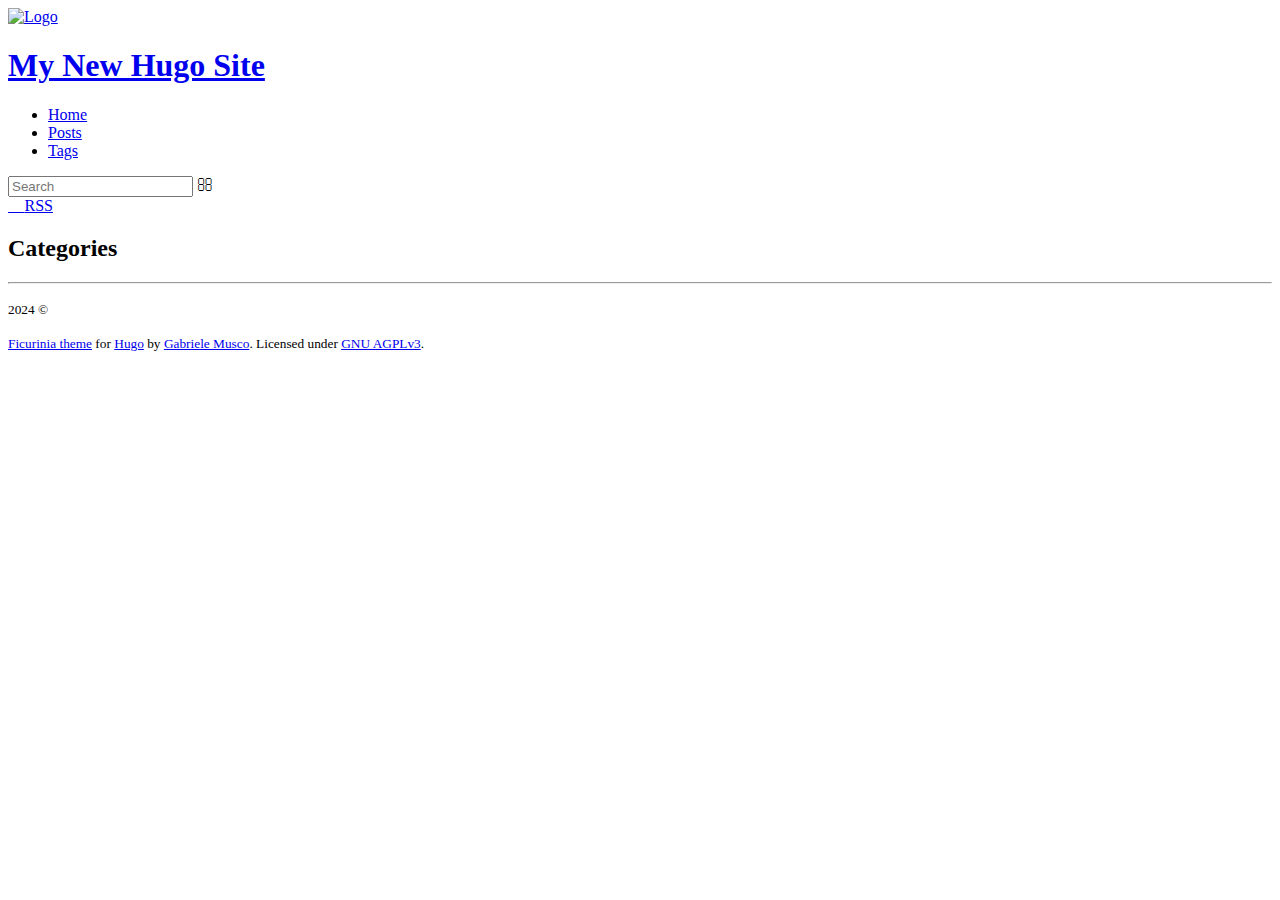
==== public/categories/index.html @ 9516e4e6 "add workflow" ====
<!DOCTYPE html>
<html class="" lang="en-us"><head><script src="/livereload.js?mindelay=10&amp;v=2&amp;port=1313&amp;path=livereload" data-no-instant defer></script>
    
    <meta name="robots" content="noai, noimageai">
    <meta name="viewport" content="width=device-width" />
    <meta http-equiv="Content-Type" content="text/html;charset=UTF-8" />
    <meta http-equiv="X-UA-Compatible" content="IE=7" />

    
        
          <link href="http://localhost:1313/categories/index.xml" rel="alternate" type="application/rss+xml" title="My New Hugo Site" />
          <link href="http://localhost:1313/categories/index.xml" rel="feed" type="application/rss+xml" title="My New Hugo Site" />
        
    <link
    rel="icon"
    href='/favicon.png'
/>
<link
    rel="shortcut icon"
    href='/favicon.ico'
    type="image/x-icon"
/>
<link
    rel="apple-touch-icon"
    href='/apple-touch-icon.png'
/>

<title>
        
            Categories  &ndash;
        
        My New Hugo Site
    </title>

    
    <link href="/symbols-nerd-font/symbols-nerd-font.css" rel="stylesheet" />
    <link href="/jetbrains-mono/jetbrains-mono.css" rel="stylesheet" />

    
    
    <link type="text/css" rel="stylesheet" href=http://localhost:1313/css/styles.abbd6311bb4b6ca58f8e7398140529245ae0f6428b759fcd830742eee2619eabb900ba9914a9affb82aa9a16a9b9ea727bb315315a976a0db0e7513a5f12c504.css integrity="sha512-q71jEbtLbKWPjnOYFAUpJFrg9kKLdZ/NgwdC7uJhnqu5ALqZFKmv&#43;4Kqmhapuepye7MVMVqXag2w51E6XxLFBA==" />
<meta name="author" content="" />

    

<meta property="og:site_name"
    content='My New Hugo Site' />

    <meta property="og:title"
        content='My New Hugo Site' />
    
    <meta property="og:type" content="blog" />
    <meta property="og:image"
        content='http://localhost:1313/img/icon.svg' />

<meta name="twitter:card" content="summary_large_image" />
<meta property="twitter:domain"
      content='localhost:1313'
/>
<meta property="twitter:url" content="http://localhost:1313/categories/" />


    <meta name="twitter:title"
        content='My New Hugo Site' />
    
    <meta name="twitter:image"
        content='http://localhost:1313/img/icon.svg' />

<link rel="manifest" href="/manifest/index.json" />
</head>


<body>
        <div id="baseContainer"><header class="">
<div class="titleAndSearchContainer">
        <div id="titleContainer">
            
                <a class="unstyledLink" href="/">
                    <img src='/logo.svg' alt='Logo'/>
                </a>
            
            <div class="rightOfLogo">
                <div class="titleAndHamburger">
                    <h1>
                        <a class="unstyledLink" href="/">My New Hugo Site</a>
                        
                    </h1>
                    
                </div>
                <div id="wide_nav"><nav>
    
    <ul id="main-nav">
        <li><a href="/">Home</a></li>
        
            <li><a href="/posts/">Posts</a></li>
        
        
        
        
        
        
        
            <li><a href="/tags/">Tags</a></li>
        
        
    </ul>
</nav>
</div>
            </div>
        </div>
        <div class="search">
    <input id="searchbar" type="text" placeholder='Search' />
    <span class="nerdlink" onclick="newSearch();">&#xf002;</span>
</div>
<script>
    function newSearch() {
        let term = searchbar.value.trim();
        if (!term) return;
        location.href = `/search/?q=${term}`;
    }
    searchbar.onkeyup = (ev) => {if (ev.keyCode == 13) newSearch()};
</script>

    </div>
    <div id="links">
        <a
    
        rel="noreferrer"
    
    target="_blank"
    class="nerdlink"
    href="/index.xml">
    
    
        &#xf09e;
    
    <span>
        RSS
    </span>
</a>

        
        
    </div>
    

</header>
<div id="contentContainer">
                <div id="content">
                    <main>
    <h2>
    
    
    
    
        Categories
    
</h2>
<ul class="list">
    
        
    
</ul>


                    </main><footer>
    <hr />

<p><small>
        2024 &copy; 
    </small></p>
    <p><small>
        <a href='https://gitlab.com/gabmus/hugo-ficurinia'>Ficurinia theme</a> for <a href='https://gohugo.io'>Hugo</a> by <a href='https://gabmus.org'>Gabriele Musco</a>. Licensed under <a href='https://www.gnu.org/licenses/agpl-3.0.html'>GNU AGPLv3</a>.
    </small></p>
</footer>
</div>
            </div>
        </div>


</body>
</html>
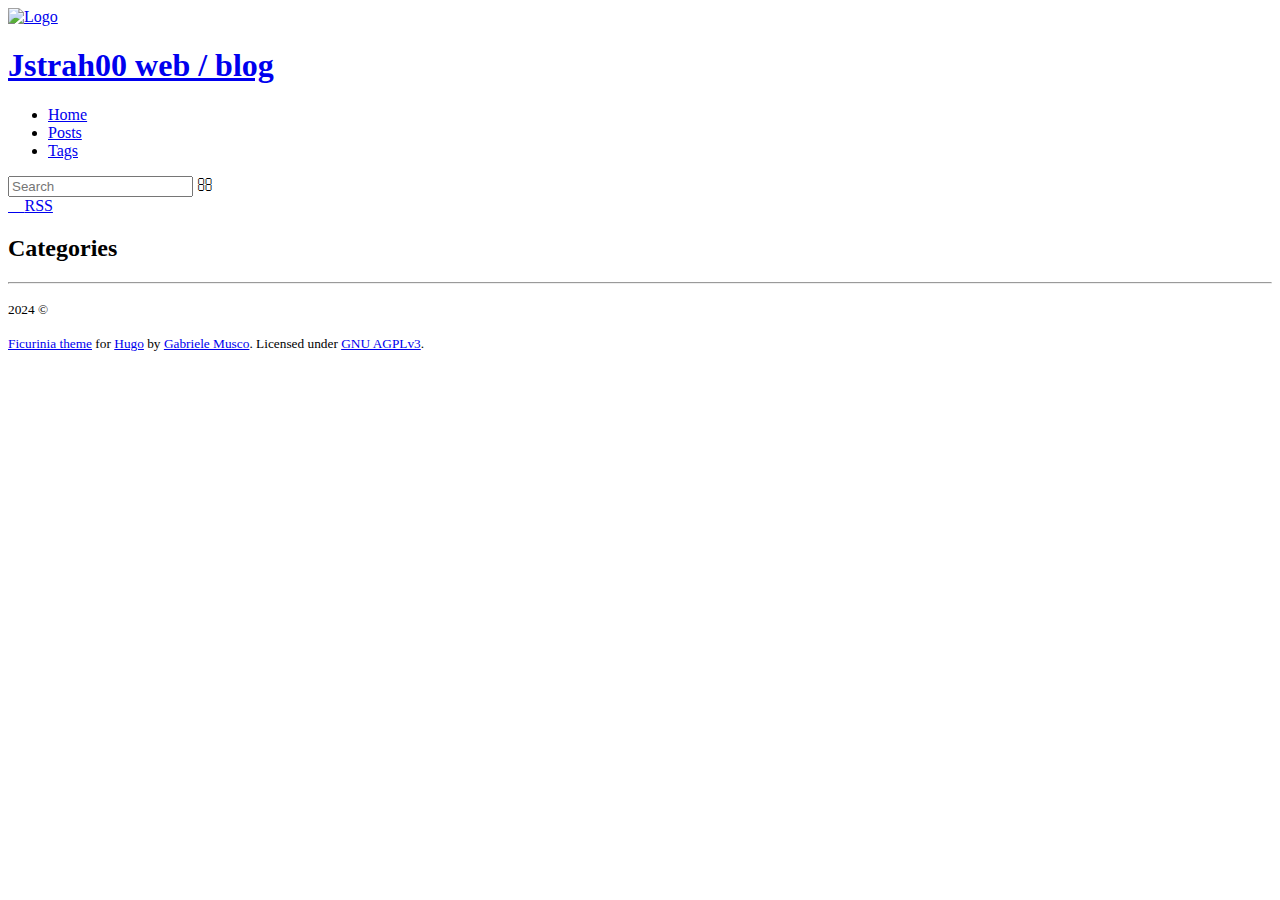
==== commit 8dcc1c24: "build last change" ====
--- a/public/categories/index.html
+++ b/public/categories/index.html
@@ -1,5 +1,5 @@
 <!DOCTYPE html>
-<html class="" lang="en-us"><head><script src="/livereload.js?mindelay=10&amp;v=2&amp;port=1313&amp;path=livereload" data-no-instant defer></script>
+<html class="" lang="en-us"><head>
     
     <meta name="robots" content="noai, noimageai">
     <meta name="viewport" content="width=device-width" />
@@ -8,8 +8,8 @@
 
     
         
-          <link href="http://localhost:1313/categories/index.xml" rel="alternate" type="application/rss+xml" title="My New Hugo Site" />
-          <link href="http://localhost:1313/categories/index.xml" rel="feed" type="application/rss+xml" title="My New Hugo Site" />
+          <link href="https://jstrah00.github.io/categories/index.xml" rel="alternate" type="application/rss+xml" title="Jstrah00 web / blog" />
+          <link href="https://jstrah00.github.io/categories/index.xml" rel="feed" type="application/rss+xml" title="Jstrah00 web / blog" />
         
     <link
     rel="icon"
@@ -29,7 +29,7 @@
         
             Categories  &ndash;
         
-        My New Hugo Site
+        Jstrah00 web / blog
     </title>
 
     
@@ -38,33 +38,33 @@
 
     
     
-    <link type="text/css" rel="stylesheet" href=http://localhost:1313/css/styles.abbd6311bb4b6ca58f8e7398140529245ae0f6428b759fcd830742eee2619eabb900ba9914a9affb82aa9a16a9b9ea727bb315315a976a0db0e7513a5f12c504.css integrity="sha512-q71jEbtLbKWPjnOYFAUpJFrg9kKLdZ/NgwdC7uJhnqu5ALqZFKmv&#43;4Kqmhapuepye7MVMVqXag2w51E6XxLFBA==" />
+    <link type="text/css" rel="stylesheet" href=https://jstrah00.github.io/css/styles.abbd6311bb4b6ca58f8e7398140529245ae0f6428b759fcd830742eee2619eabb900ba9914a9affb82aa9a16a9b9ea727bb315315a976a0db0e7513a5f12c504.css integrity="sha512-q71jEbtLbKWPjnOYFAUpJFrg9kKLdZ/NgwdC7uJhnqu5ALqZFKmv&#43;4Kqmhapuepye7MVMVqXag2w51E6XxLFBA==" />
 <meta name="author" content="" />
 
     
 
 <meta property="og:site_name"
-    content='My New Hugo Site' />
+    content='Jstrah00 web / blog' />
 
     <meta property="og:title"
-        content='My New Hugo Site' />
+        content='Jstrah00 web / blog' />
     
     <meta property="og:type" content="blog" />
     <meta property="og:image"
-        content='http://localhost:1313/img/icon.svg' />
+        content='https://jstrah00.github.io/img/icon.svg' />
 
 <meta name="twitter:card" content="summary_large_image" />
 <meta property="twitter:domain"
-      content='localhost:1313'
+      content='jstrah00.github.io'
 />
-<meta property="twitter:url" content="http://localhost:1313/categories/" />
+<meta property="twitter:url" content="https://jstrah00.github.io/categories/" />
 
 
     <meta name="twitter:title"
-        content='My New Hugo Site' />
+        content='Jstrah00 web / blog' />
     
     <meta name="twitter:image"
-        content='http://localhost:1313/img/icon.svg' />
+        content='https://jstrah00.github.io/img/icon.svg' />
 
 <link rel="manifest" href="/manifest/index.json" />
 </head>
@@ -82,7 +82,7 @@
             <div class="rightOfLogo">
                 <div class="titleAndHamburger">
                     <h1>
-                        <a class="unstyledLink" href="/">My New Hugo Site</a>
+                        <a class="unstyledLink" href="/">Jstrah00 web / blog</a>
                         
                     </h1>
                     
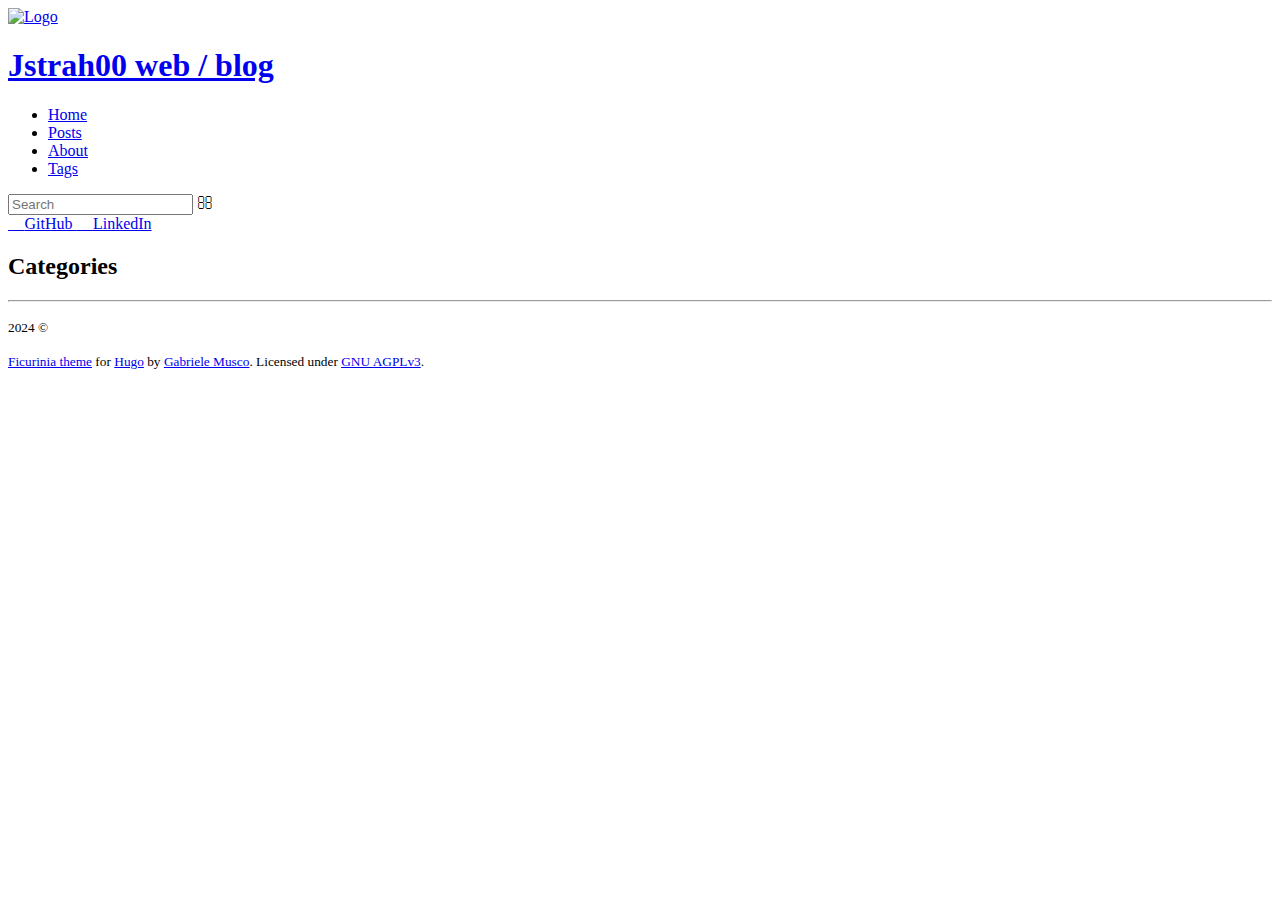
==== commit 08fc5130: "customize stuff" ====
--- a/public/categories/index.html
+++ b/public/categories/index.html
@@ -1,5 +1,5 @@
 <!DOCTYPE html>
-<html class="" lang="en-us"><head>
+<html class="" lang="en-us"><head><script src="/livereload.js?mindelay=10&amp;v=2&amp;port=1313&amp;path=livereload" data-no-instant defer></script>
     
     <meta name="robots" content="noai, noimageai">
     <meta name="viewport" content="width=device-width" />
@@ -8,16 +8,16 @@
 
     
         
-          <link href="https://jstrah00.github.io/categories/index.xml" rel="alternate" type="application/rss+xml" title="Jstrah00 web / blog" />
-          <link href="https://jstrah00.github.io/categories/index.xml" rel="feed" type="application/rss+xml" title="Jstrah00 web / blog" />
+          <link href="http://localhost:1313/categories/index.xml" rel="alternate" type="application/rss+xml" title="Jstrah00 web / blog" />
+          <link href="http://localhost:1313/categories/index.xml" rel="feed" type="application/rss+xml" title="Jstrah00 web / blog" />
         
     <link
     rel="icon"
-    href='/favicon.png'
+    href='/logo_small.png'
 />
 <link
     rel="shortcut icon"
-    href='/favicon.ico'
+    href='/logo.ico'
     type="image/x-icon"
 />
 <link
@@ -25,6 +25,12 @@
     href='/apple-touch-icon.png'
 />
 
+    <link
+        rel="icon"
+        href='/logo.svg'
+        type="image/svg+xml"
+    />
+
 <title>
         
             Categories  &ndash;
@@ -38,9 +44,11 @@
 
     
     
-    <link type="text/css" rel="stylesheet" href=https://jstrah00.github.io/css/styles.abbd6311bb4b6ca58f8e7398140529245ae0f6428b759fcd830742eee2619eabb900ba9914a9affb82aa9a16a9b9ea727bb315315a976a0db0e7513a5f12c504.css integrity="sha512-q71jEbtLbKWPjnOYFAUpJFrg9kKLdZ/NgwdC7uJhnqu5ALqZFKmv&#43;4Kqmhapuepye7MVMVqXag2w51E6XxLFBA==" />
-<meta name="author" content="" />
-
+    <link type="text/css" rel="stylesheet" href=http://localhost:1313/css/styles.6f02651af1f616562b0d07de8988974fd578373537834bb2b0dd100e372e2138e367fbaacec97f96a54ebf4d3e6ff406707516a672d8b386b53fef0304e036f9.css integrity="sha512-bwJlGvH2FlYrDQfeiYiXT9V4NzU3g0uysN0QDjcuITjjZ/uqzsl/lqVOv00&#43;b/QGcHUWpnLYs4a1P&#43;8DBOA2&#43;Q==" />
+<meta name="author" content="Julian Strah" />
+
+    
+        <meta name="description" content="To live is to risk it all; otherwise you’re just an inert chunk of randomly assembled molecules drifting wherever the universe blows you." />
     
 
 <meta property="og:site_name"
@@ -49,22 +57,26 @@
     <meta property="og:title"
         content='Jstrah00 web / blog' />
     
+        <meta property="og:description" content="To live is to risk it all; otherwise you’re just an inert chunk of randomly assembled molecules drifting wherever the universe blows you." />
+    
     <meta property="og:type" content="blog" />
     <meta property="og:image"
-        content='https://jstrah00.github.io/img/icon.svg' />
+        content='http://localhost:1313/icon512.png' />
 
 <meta name="twitter:card" content="summary_large_image" />
 <meta property="twitter:domain"
-      content='jstrah00.github.io'
-/>
-<meta property="twitter:url" content="https://jstrah00.github.io/categories/" />
+      content='localhost:1313'
+/>
+<meta property="twitter:url" content="http://localhost:1313/categories/" />
 
 
     <meta name="twitter:title"
         content='Jstrah00 web / blog' />
     
+        <meta name="twitter:description" content="To live is to risk it all; otherwise you’re just an inert chunk of randomly assembled molecules drifting wherever the universe blows you." />
+    
     <meta name="twitter:image"
-        content='https://jstrah00.github.io/img/icon.svg' />
+        content='http://localhost:1313/icon512.png' />
 
 <link rel="manifest" href="/manifest/index.json" />
 </head>
@@ -76,7 +88,7 @@
         <div id="titleContainer">
             
                 <a class="unstyledLink" href="/">
-                    <img src='/logo.svg' alt='Logo'/>
+                    <img src='/logo.png' alt='Logo'/>
                 </a>
             
             <div class="rightOfLogo">
@@ -98,6 +110,8 @@
         
         
         
+        
+            <li><a href="/about/">About</a></li>
         
         
             <li><a href="/tags/">Tags</a></li>
@@ -123,24 +137,39 @@
 
     </div>
     <div id="links">
+        
+        
         <a
     
         rel="noreferrer"
     
     target="_blank"
     class="nerdlink"
-    href="/index.xml">
-    
-    
-        &#xf09e;
+    href="https://github.com/jstrah00">
+    
+    
+        &#xf09b;
     
     <span>
-        RSS
+        GitHub
     </span>
 </a>
-
-        
-        
+<a
+    
+        rel="noreferrer"
+    
+    target="_blank"
+    class="nerdlink"
+    href="https://gitlab.com/gabmus/hugo-ficurinia">
+    
+    
+        &#xf0e1;
+    
+    <span>
+        LinkedIn
+    </span>
+</a>
+
     </div>
     
 
